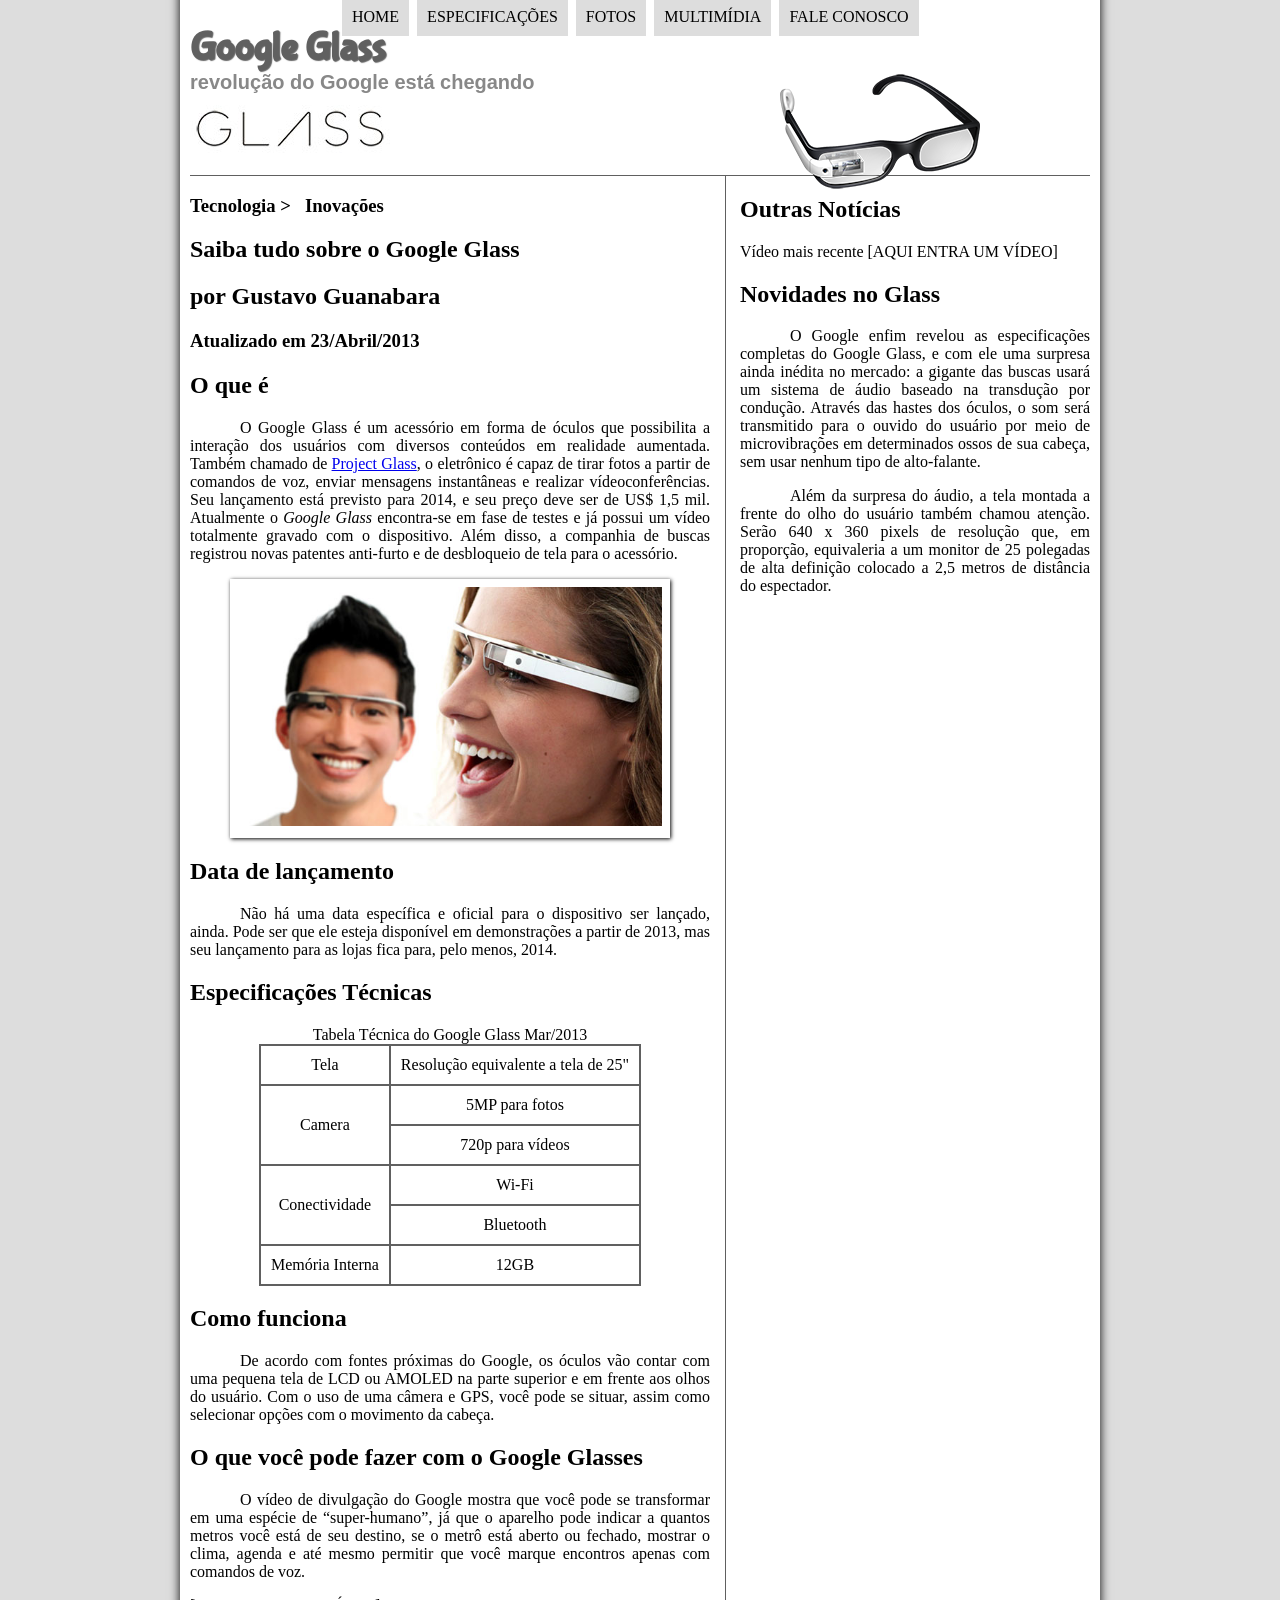
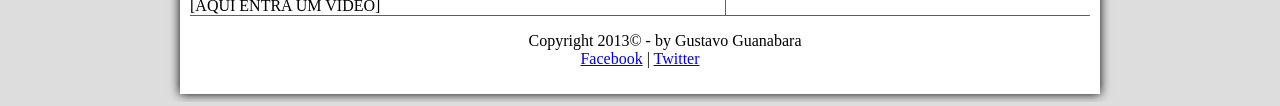
==== projeto-glass-html5/index.html @ 3874f3a2 "Primeiro Commit" ====
<!DOCTYPE html>
<html lang = "pt-br">
<head> 
    <meta charset="UTF-8"/>
    <title>Tudo sobre Google Glass</title>
    <link rel="stylesheet"  href="_css/estilo.css"/>
</head>
<body>

<div id="interface">

    <header id="cabecalho">   
    <hgroup>
        <h1>Google Glass</h1>
        <h2>revolução do Google está chegando</h2> 
    </hgroup>

    <img id="icone" src="_imagens/glass-oculos-preto-peq.png">

        <nav id="menu">
            <h1>Menu Principal</h1>
            <ul type="">
                <li><a href="index.html"> Home </a></li>
                <li><a href="specs.html"> Especificações </a></li>
                <li><a href="fotos.html"> Fotos </a></li>
                <li><a href="multimidia.html"> Multimídia </a></li>
                <li><a href="fale-conosco.html"> Fale conosco </a></li>
            </ul>
        </nav>
    </header>

    <section id="corpo">
    <hgroup>
        <h3>Tecnologia > &nbsp; Inovações</h3>
        <h1>Saiba tudo sobre o Google Glass</h1>
        <h2>por Gustavo Guanabara</h2>
        <h3>Atualizado em 23/Abril/2013</h3>
    </hgroup>

    <h2>O que é</h2>
        <p>O <span style="text-decoration: none;">Google Glass</span> é um acessório em forma de óculos que possibilita a interação dos usuários com diversos conteúdos em realidade aumentada. 
        Também chamado de <a href="http://glass.google.com" target="_self">Project Glass</a>, o eletrônico é capaz de tirar fotos a partir de comandos de voz, enviar mensagens instantâneas e realizar vídeo&shy;con&shy;ferên&shy;cias. 
        Seu lançamento está previsto para 2014, e seu preço deve ser de US$ 1,5 mil. 
        Atualmente o <em>Google Glass</em> encontra-se em fase de testes e já possui um vídeo totalmente gravado com o dispositivo. 
        Além disso, a companhia de buscas registrou novas patentes anti-furto e de desbloqueio de tela para o acessório.</p>

<figure class="foto-legenda">
    <img src="_imagens/glass-quadro-homem-mulher.jpg"/>
    <figcaption>

        <h3>Goggle Glass</h3>
        <p>Uma nova maneira de ver o mundo.</p>

    </figcaption>
</figure >

    <h2>Data de lançamento</h2>
        <p>Não há uma data específica e oficial para o dispositivo ser lançado, ainda. Pode ser que ele esteja disponível em demonstrações a partir de 2013, mas seu lançamento para as lojas fica para, pelo menos, 2014.</p>

        <h1>Especificações Técnicas</h1>
        <table id="tabelaspec">
        <caption>Tabela Técnica do Google Glass Mar/2013</caption>

        <tr><td>Tela</td><td>Resolução equivalente a tela de 25"</td></tr>
        <tr><td rowspan="2">Camera</td><td>5MP para fotos </td></tr>
        <tr><td>720p para vídeos</td></tr>
        <tr><td rowspan="2">Conectividade</td><td>Wi-Fi</td></tr>
        <tr><td>Bluetooth</td></tr>
        <tr><td>Memória Interna</td><td>12GB</td></tr>
        </table>

    <h2>Como funciona</h2>              
        <p>De acordo com fontes próximas do Google, os óculos vão contar com uma pequena tela de LCD ou AMOLED na parte superior e em frente aos olhos do usuário. 
        Com o uso de uma câmera e GPS, você pode se situar, assim como selecionar opções com o movimento da cabeça.</p>

    <h2>O que você pode fazer com o Google Glasses</h2>
        <p>O vídeo de divulgação do Google mostra que você pode se transformar em uma espécie de “super-<wbr/>humano”, já que o aparelho pode indicar a quantos metros você está de seu destino, se o metrô está aberto ou fechado, mostrar o clima, agenda e até mesmo permitir que você marque encontros apenas com comandos de voz.</p>

        [AQUI ENTRA UM VÍDEO]
    </section>
    <aside id="lateral">    
    <h2>Outras Notícias</h2>
        Vídeo mais recente

        [AQUI ENTRA UM VÍDEO]

    <h2>Novidades no Glass</h2>
        <p>O Google enfim revelou as especificações completas do Google Glass, e com ele uma surpresa ainda inédita no mercado: a gigante das buscas usará um sistema de áudio baseado na transdução por condução.
     Através das hastes dos óculos, o som será transmitido para o ouvido do usuário por meio de microvibrações em determinados ossos de sua cabeça, sem usar nenhum tipo de alto-falante.</p>

        <p>Além da surpresa do áudio, a tela montada a frente do olho do usuário também chamou atenção. Serão 640 x 360 pixels de resolução que, em proporção, equivaleria a um monitor de 25 polegadas de alta definição colocado a 2,5 metros de distância do espectador.</p>
    </aside>
    <footer id="rodape">
        <p>Copyright 2013&copy; - by Gustavo Guanabara<br/>
            <a href="http://facebook.com/cursoemvideo" target="_blank">Facebook</a> | 
            <a href="http://twitter.com/cursoemvideo" target="_blank"> Twitter</a>
        </p>
    </footer>
</div>
</body>
</html>
---- projeto-glass-html5/_css/estilo.css ----
@charset "UTF-8";
@font-face {
    font-family: 'FonteLogo';
    src: url("../_fonts/bubblegum-sans-regular.otf");
}
body{
background-color: #dddddd;
   color: rgba(0, 0, 0, 1);
}

div#interface{
    width: 900px;
    background-color: #ffffff;
    margin: -20px auto 0px auto;
    box-shadow: 0px 0px 10px rgba(0, 0, 0, 1);
    padding: 10px; 

}

p{
    text-align: justify;
    text-indent: 50px;
}

header#cabecalho img#icone{
    position:absolute;
    left: 780px;
    top: 70px;


}

header#cabecalho{
    border-bottom: 1px #606060 solid;
    height: 150px;
    background: url("../_imagens/glass-logo-peq.jpg") no-repeat 0px 80px;
    
}

header#cabecalho h1{
    font-family: 'FonteLogo', sans-serif;
    font-size: 30pt;
    color: #606060;
    text-shadow: 1px 1px 1px rgba(0, 0,0,.6);
    padding: 0px;
    margin-bottom: 0px;
}

header#cabecalho h2{
    font-family: Arial, sans-serif;
    color: #888888;
    font-size: 15pt;
    padding: 0px;
    margin-top: 0px;
}


/* Formatação de imagens com legendas */

figure.foto-legenda {
    position: relative;
    border: 8px solid white;
    box-shadow: 1px 1px 4px black;
}

figure.foto-legenda img {
    width: 100%;
    height: 100%;

}

figure.foto-legenda figcaption {
    opacity: 0;
    position:absolute; 
    top: 0px;
    background-color: rgba(0, 0, 0, 0.4);
    color: white;
    width: 100%;
    height: 100%;
    padding: 10px;
    box-sizing: border-box;
    transition: opacity 1s;

}

figure.foto-legenda:hover figcaption {
    opacity: 1;


}

/* Formatação do Menu */

nav#menu {
    display: block;
}

nav#menu ul {
    list-style: none;
    text-transform: uppercase;
    position: absolute;
    top: -20px;
    left: 300px;
}

nav#menu li {
    display: inline-block;
    background-color: #ddd;
    padding: 10px;
    margin: 2px;
    transition: background-color 1s;
}

nav#menu li:hover {
    background-color: #606060;
}

nav#menu h1{
    display: none;
    
}

nav#menu a  {
    color: #000000;
    text-decoration:none;
}

nav#menu a:hover{
    color: #ffffff;
    text-decoration: underline;
}

section#corpo{
    display:block;
    width: 520px;
    float: left;
    border-right: 1px solid #606060;
    padding-right: 15px;
}

table#tabelaspec{
    border: 1px solid #606060;
    border-spacing: 0px;
    margin-left: auto;
    margin-right: auto;

}

table#tabelaspec td{
    border: 1px solid #606060;
    padding: 10px;
    text-align: center;
    vertical-align: middle;

}

aside#lateral{
    display: block;
    width: 350px;
    float: right;

}

footer#rodape{
    clear: both;
    border-top: 1px solid #606060;


}

footer#rodape p{
    text-align: center;
}
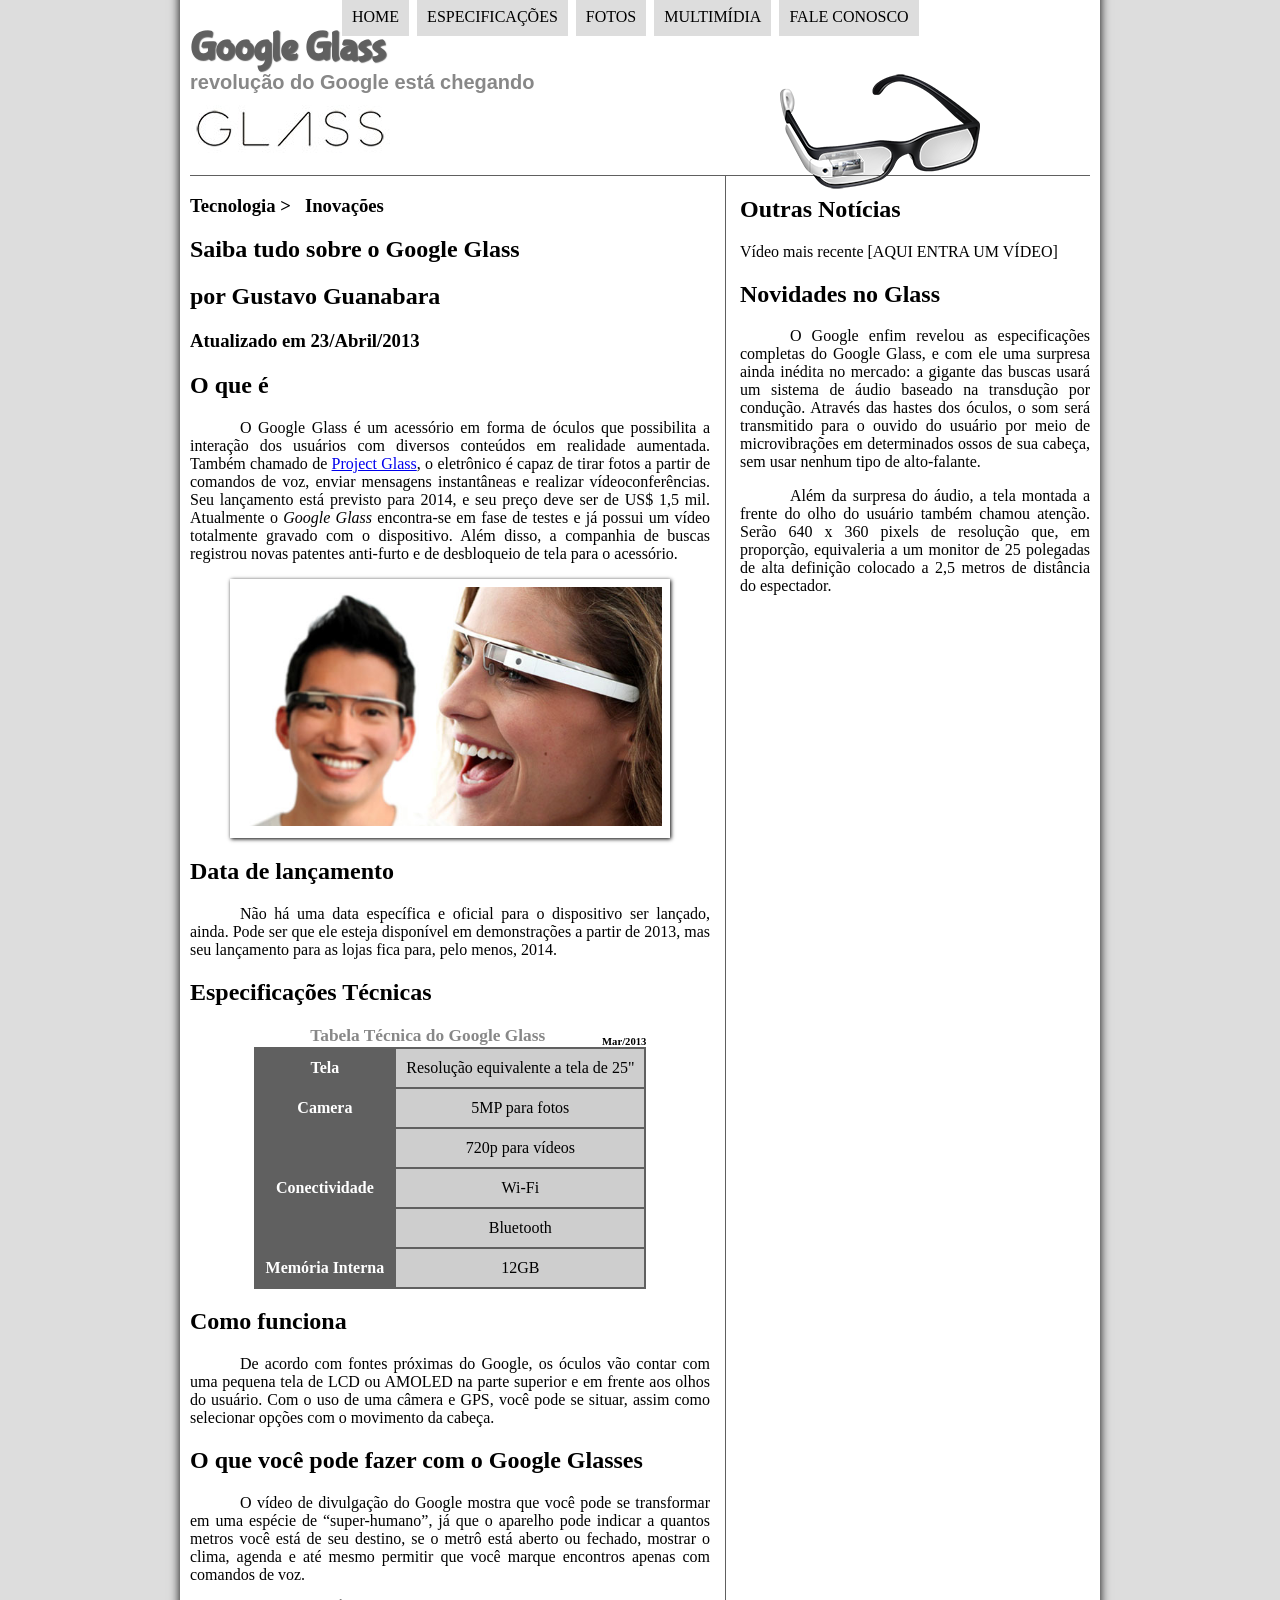
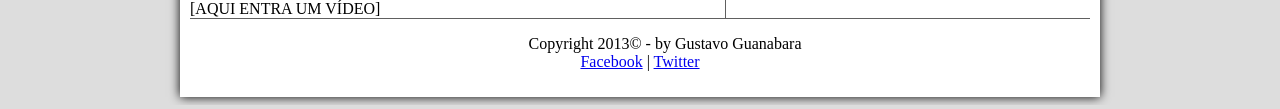
==== commit 152d655e: "aprendendo_class" ====
--- a/projeto-glass-html5/index.html
+++ b/projeto-glass-html5/index.html
@@ -59,14 +59,14 @@
 
         <h1>Especificações Técnicas</h1>
         <table id="tabelaspec">
-        <caption>Tabela Técnica do Google Glass Mar/2013</caption>
+        <caption>Tabela Técnica do Google Glass <span>Mar/2013</span></caption>
 
-        <tr><td>Tela</td><td>Resolução equivalente a tela de 25"</td></tr>
-        <tr><td rowspan="2">Camera</td><td>5MP para fotos </td></tr>
-        <tr><td>720p para vídeos</td></tr>
-        <tr><td rowspan="2">Conectividade</td><td>Wi-Fi</td></tr>
-        <tr><td>Bluetooth</td></tr>
-        <tr><td>Memória Interna</td><td>12GB</td></tr>
+        <tr><td class="ce">Tela</td><td class="cd">Resolução equivalente a tela de 25"</td></tr>
+        <tr><td rowspan="2" class="ce">Camera</td><td class="cd">5MP para fotos </td></tr>
+        <tr><td class="cd">720p para vídeos</td></tr>
+        <tr><td rowspan="2" class="ce">Conectividade</td><td class="cd">Wi-Fi</td></tr>
+        <tr><td class = "cd">Bluetooth</td></tr>
+        <tr><td class="ce">Memória Interna</td><td class="cd">12GB</td></tr>
         </table>
 
     <h2>Como funciona</h2>              
--- a/projeto-glass-html5/_css/estilo.css
+++ b/projeto-glass-html5/_css/estilo.css
@@ -154,6 +154,32 @@
 
 }
 
+table#tabelaspec td.ce {
+    color: #ffffff;
+    background-color: #606060;
+    vertical-align: top;
+    font-weight: bold;
+}
+
+table#tabelaspec caption{
+    color: #888888;
+    font-size: 13pt;
+    font-weight: bolder;
+}
+
+table#tabelaspec td.cd {
+    background-color: #cecece;
+
+}
+
+table#tabelaspec caption span {
+    display: block;
+    float: right;
+    color: #000000;
+    font-size: 8pt;
+    margin-top: 10px;
+}
+
 aside#lateral{
     display: block;
     width: 350px;
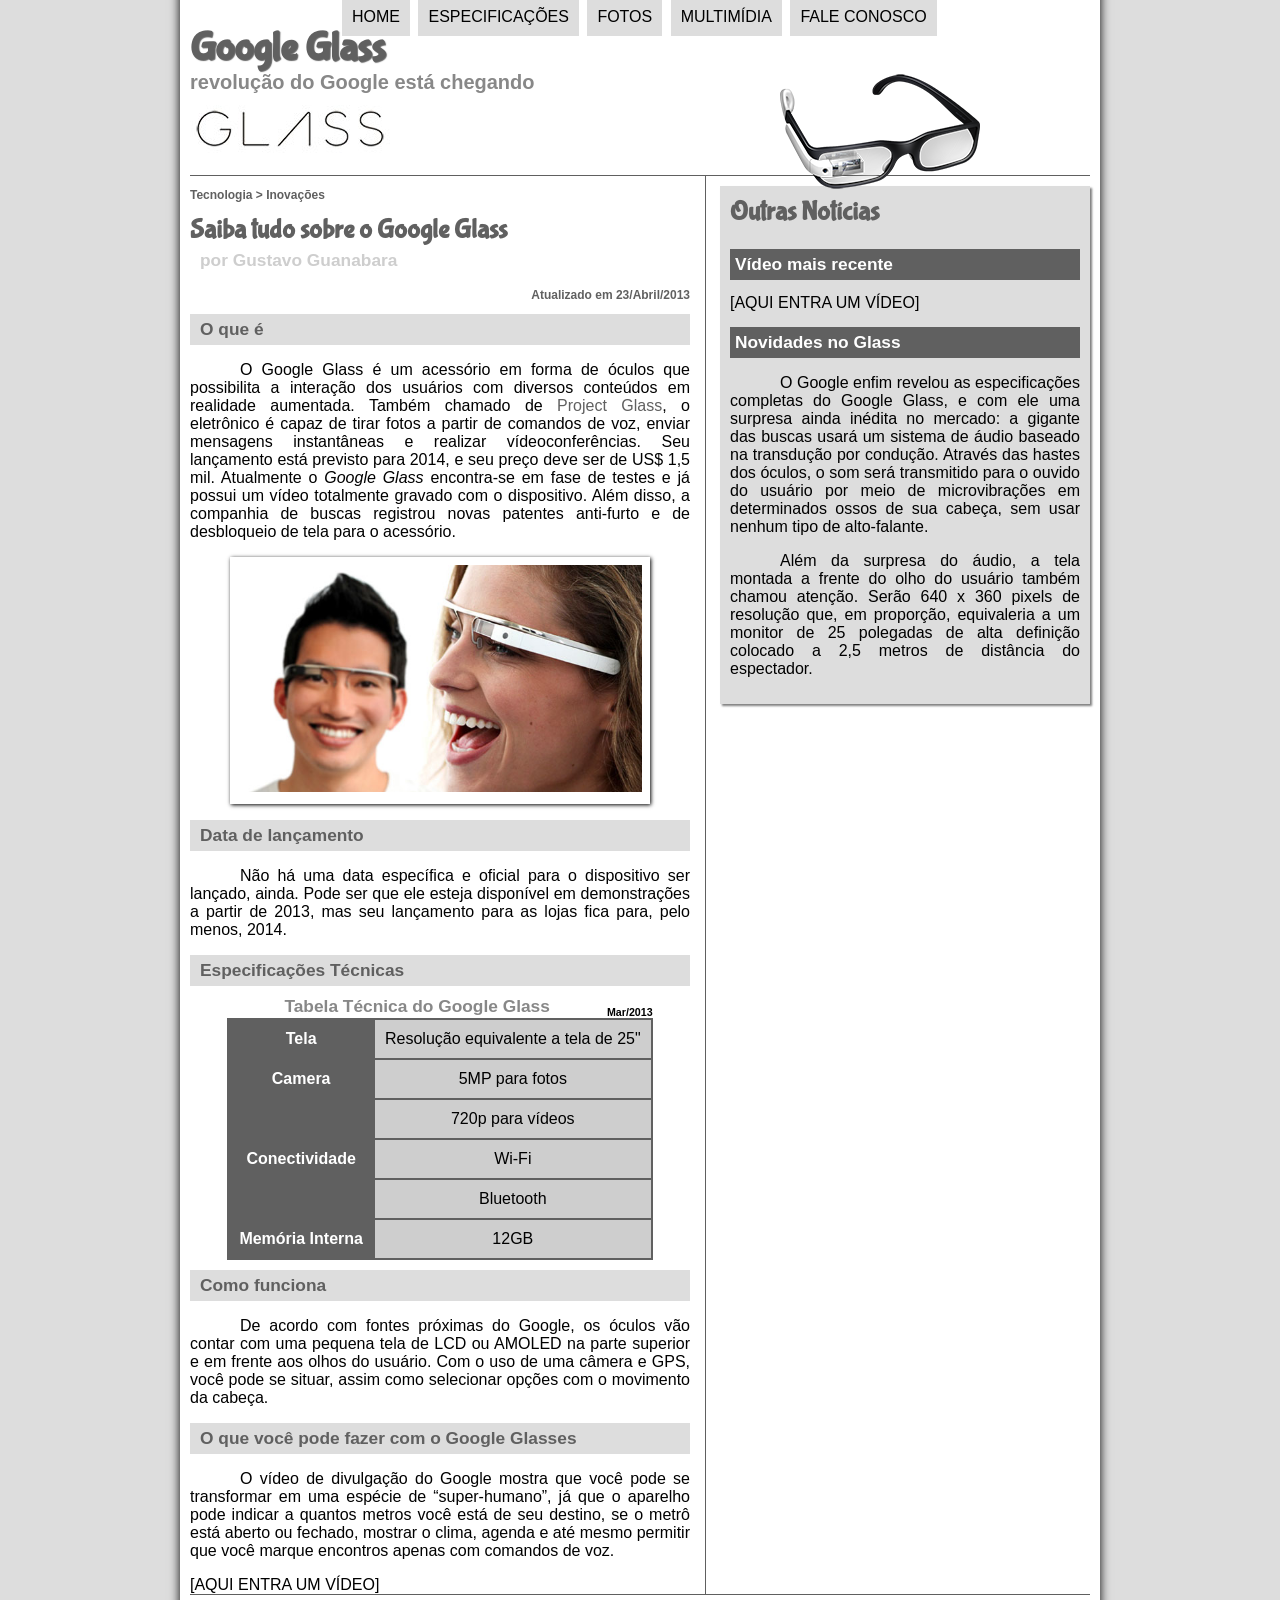
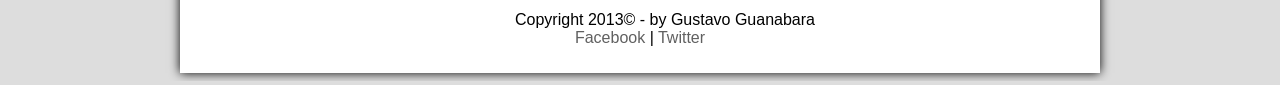
==== commit e8813ea1: "Formatando_interfaces" ====
--- a/projeto-glass-html5/index.html
+++ b/projeto-glass-html5/index.html
@@ -30,13 +30,16 @@
     </header>
 
     <section id="corpo">
+
+    <article id="noticia-principal">
+        <header id="cabecalho-artigo">
     <hgroup>
-        <h3>Tecnologia > &nbsp; Inovações</h3>
+        <h3>Tecnologia >  Inovações</h3>
         <h1>Saiba tudo sobre o Google Glass</h1>
         <h2>por Gustavo Guanabara</h2>
-        <h3>Atualizado em 23/Abril/2013</h3>
+        <h3 class="direita">Atualizado em 23/Abril/2013</h3>
     </hgroup>
-
+        </header>
     <h2>O que é</h2>
         <p>O <span style="text-decoration: none;">Google Glass</span> é um acessório em forma de óculos que possibilita a interação dos usuários com diversos conteúdos em realidade aumentada. 
         Também chamado de <a href="http://glass.google.com" target="_self">Project Glass</a>, o eletrônico é capaz de tirar fotos a partir de comandos de voz, enviar mensagens instantâneas e realizar vídeo&shy;con&shy;ferên&shy;cias. 
@@ -57,7 +60,7 @@
     <h2>Data de lançamento</h2>
         <p>Não há uma data específica e oficial para o dispositivo ser lançado, ainda. Pode ser que ele esteja disponível em demonstrações a partir de 2013, mas seu lançamento para as lojas fica para, pelo menos, 2014.</p>
 
-        <h1>Especificações Técnicas</h1>
+        <h2>Especificações Técnicas</h2>
         <table id="tabelaspec">
         <caption>Tabela Técnica do Google Glass <span>Mar/2013</span></caption>
 
@@ -77,10 +80,11 @@
         <p>O vídeo de divulgação do Google mostra que você pode se transformar em uma espécie de “super-<wbr/>humano”, já que o aparelho pode indicar a quantos metros você está de seu destino, se o metrô está aberto ou fechado, mostrar o clima, agenda e até mesmo permitir que você marque encontros apenas com comandos de voz.</p>
 
         [AQUI ENTRA UM VÍDEO]
+    </article>    
     </section>
     <aside id="lateral">    
-    <h2>Outras Notícias</h2>
-        Vídeo mais recente
+    <h1>Outras Notícias</h1>
+        <h2>Vídeo mais recente</h2>
 
         [AQUI ENTRA UM VÍDEO]
 
--- a/projeto-glass-html5/_css/estilo.css
+++ b/projeto-glass-html5/_css/estilo.css
@@ -4,7 +4,8 @@
     src: url("../_fonts/bubblegum-sans-regular.otf");
 }
 body{
-background-color: #dddddd;
+    font-family: Arial, sans-serif;
+    background-color: #dddddd;
    color: rgba(0, 0, 0, 1);
 }
 
@@ -20,6 +21,17 @@
 p{
     text-align: justify;
     text-indent: 50px;
+}
+
+a {
+    color: #606060;
+    text-decoration: none;
+
+}
+
+a:hover {
+    text-decoration: underline;
+
 }
 
 header#cabecalho img#icone{
@@ -132,11 +144,52 @@
 
 section#corpo{
     display:block;
-    width: 520px;
+    width: 500px;
     float: left;
     border-right: 1px solid #606060;
     padding-right: 15px;
 }
+
+article#noticia-principal h2 {
+    font-size: 13pt;
+    color: #606060;
+    background-color: #dddddd;
+    padding: 5px 0px 5px 10px;
+    margin: 10px 0px 10px 0px;
+
+}
+
+/* Formatação do Cabeçalho do Artigo */
+header#cabecalho-artigo h1 {
+    font-family: 'FonteLogo', sans-serif;
+    font-size: 20pt;
+    color: #606060;
+    margin-bottom: 0px;
+    margin-top: 0px;
+
+}
+
+.direita {
+    text-align: right;
+
+
+}
+
+header#cabecalho-artigo h2 {
+    font-size: 13pt;
+    color: #cecece;
+    background-color: #ffffff;
+    margin: 0px;
+    
+}
+
+header#cabecalho-artigo h3 {
+    font-size: 12px;
+    color: #606060;
+    
+
+}
+
 
 table#tabelaspec{
     border: 1px solid #606060;
@@ -184,7 +237,27 @@
     display: block;
     width: 350px;
     float: right;
-
+    background-color: #dddddd;
+    padding: 10px;
+    margin-top: 10px;
+    box-shadow: 2px 2px 2px rgba(0, 0, 0, .5)
+
+}
+
+aside#lateral h1 {
+    font-family: 'FonteLogo', sans-serif;
+    font-size: 20pt;
+    color: #606060;
+    margin-top: 0px;
+
+}
+
+aside#lateral h2 {
+    background-color: #606060;
+    font-size: 13pt;
+    color: #ffffff;
+    padding: 5px;
+    
 }
 
 footer#rodape{
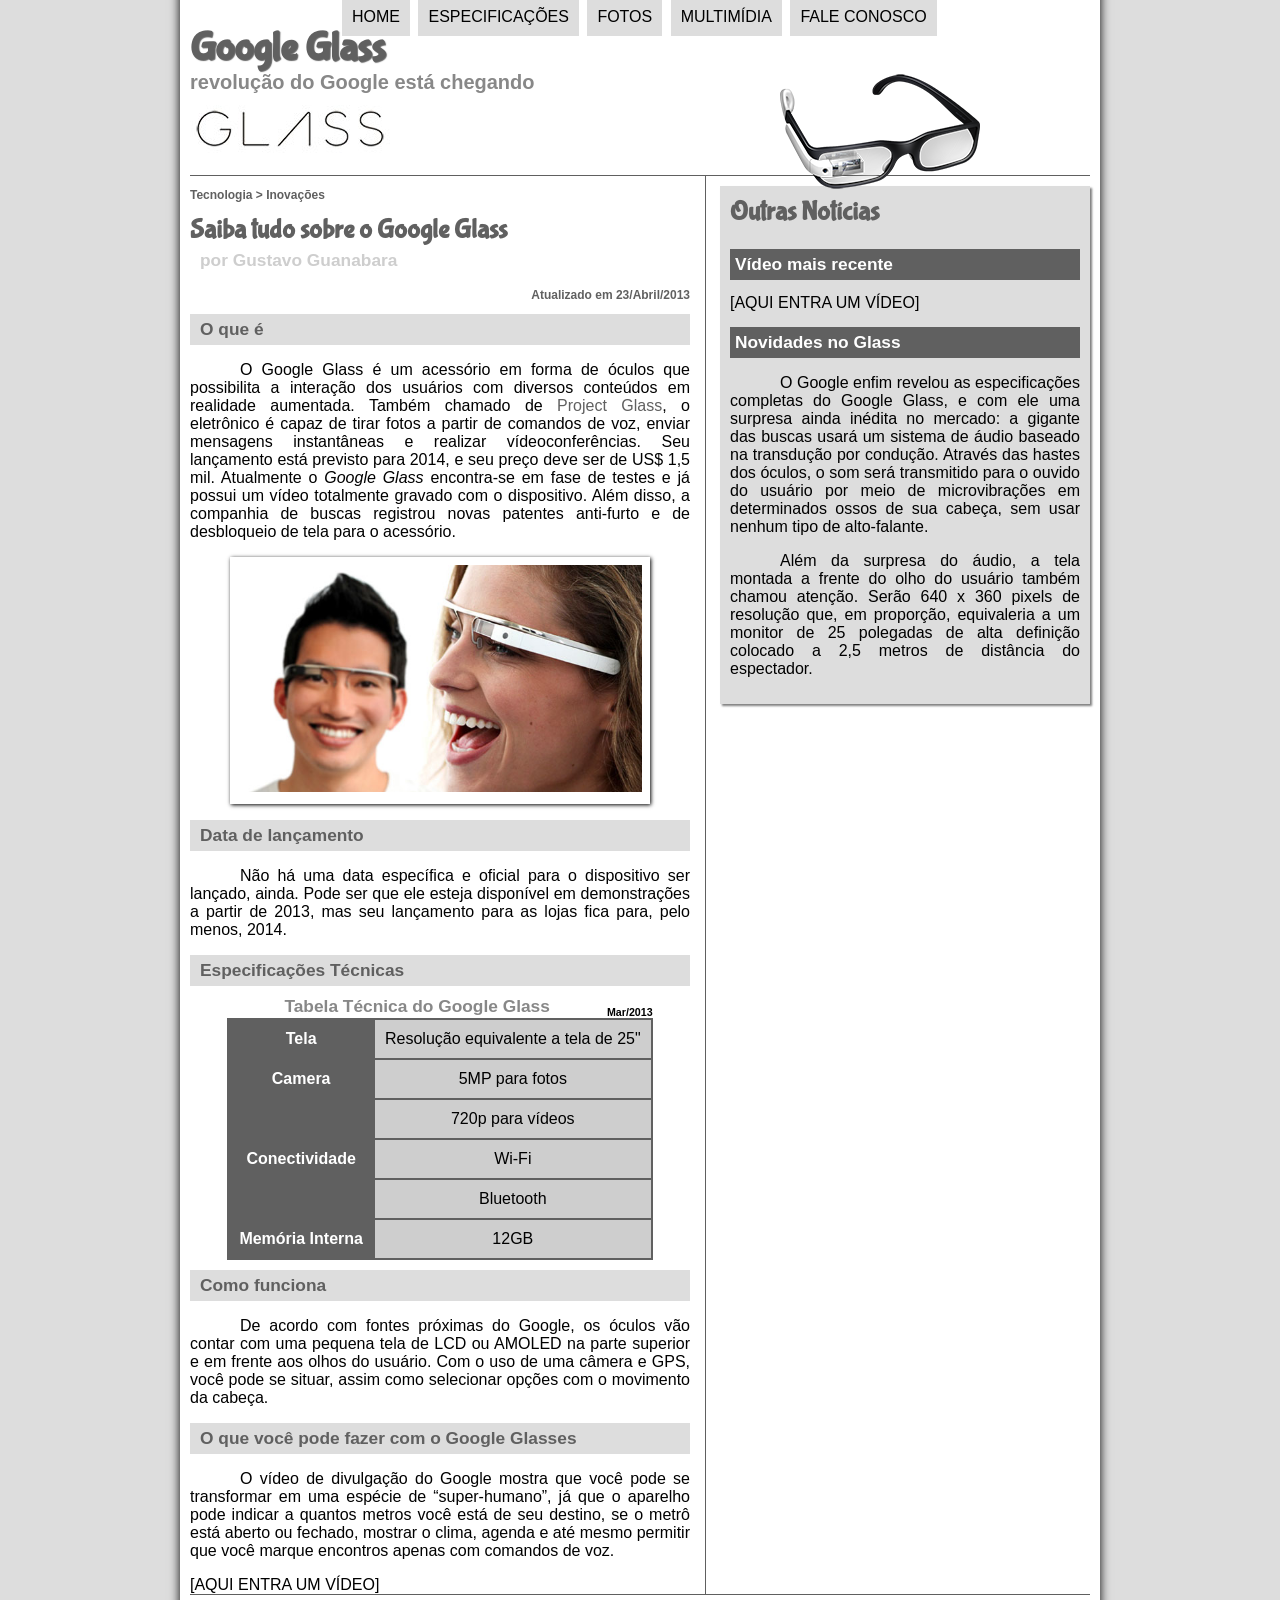
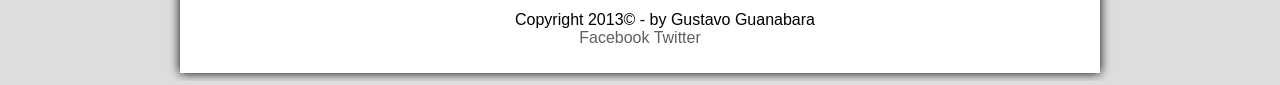
==== commit 9bad8bef: "readme" ====
--- a/projeto-glass-html5/index.html
+++ b/projeto-glass-html5/index.html
@@ -96,7 +96,7 @@
     </aside>
     <footer id="rodape">
         <p>Copyright 2013&copy; - by Gustavo Guanabara<br/>
-            <a href="http://facebook.com/cursoemvideo" target="_blank">Facebook</a> | 
+            <a href="http://facebook.com/cursoemvideo" target="_blank">Facebook</a> 
             <a href="http://twitter.com/cursoemvideo" target="_blank"> Twitter</a>
         </p>
     </footer>
